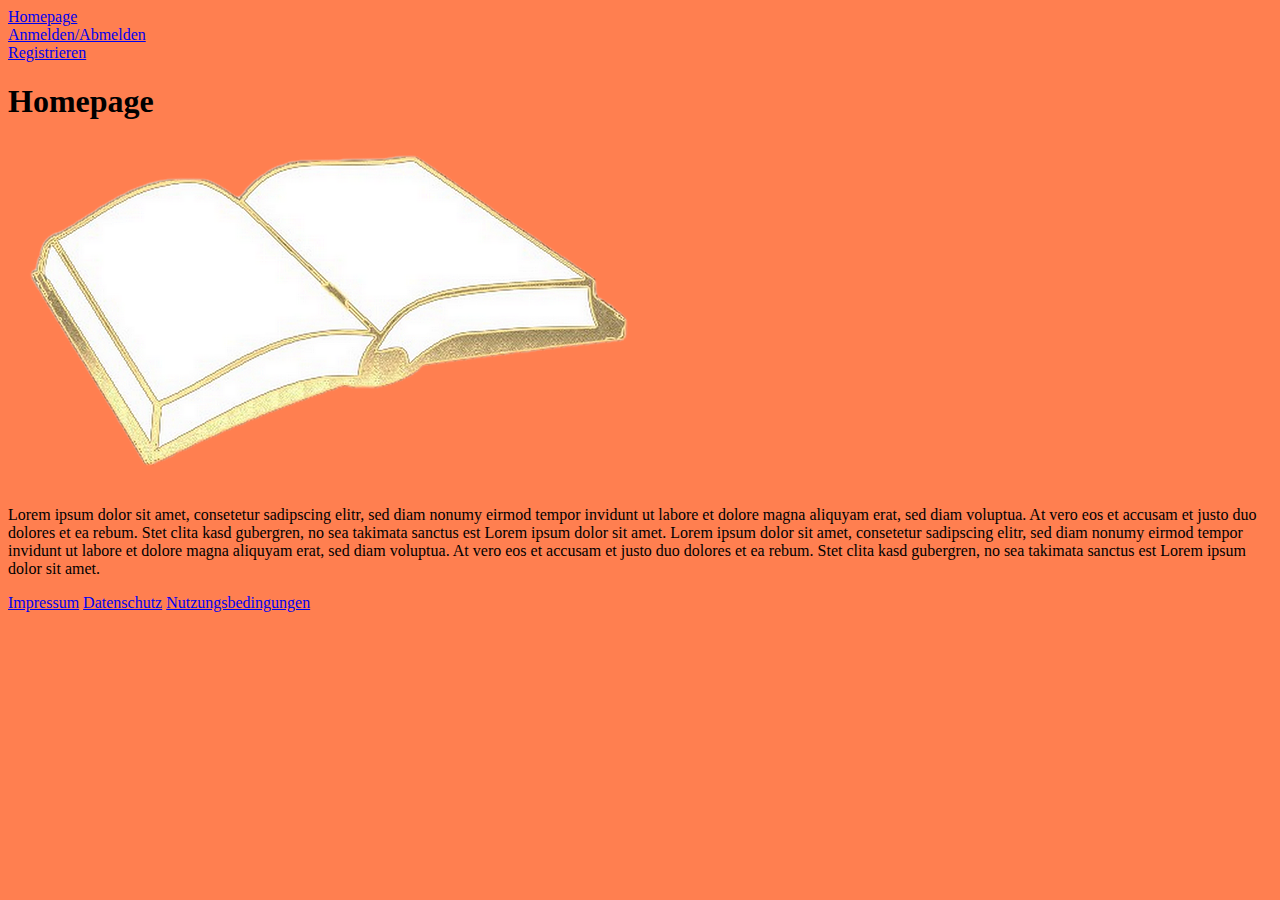
==== index.html @ 0bce66f5 "Add files via upload" ====
<!DOCTYPE html>
<html lang="de">

<head>
    <meta charset="utf-8">
    <meta name="description" content="Gästebuch Beispiel">
    <meta name="author" content="Dietrich Boles">
    <link rel="stylesheet" href="css/main.css" />
    <title>Gästebuch</title>
</head>


<body>

    <nav>
        <div>
            <a href="index.html">Homepage</a>
        </div>
        <div>
            <a href="anmeldung.html">Anmelden/Abmelden</a>
        </div>
        <div>
            <a href="registrierung.html">Registrieren</a>
        </div>
    </nav>


    <main>

        <h1>Homepage</h1>

        <img src="images/guestbook.png" alt="Gästebuch">

        <p>
            Lorem ipsum dolor sit amet, consetetur sadipscing elitr, sed diam nonumy eirmod tempor invidunt ut labore et
            dolore magna aliquyam erat, sed diam voluptua. At vero eos et accusam et justo duo dolores et ea rebum. Stet
            clita kasd gubergren, no sea takimata sanctus est Lorem ipsum dolor sit amet. Lorem ipsum dolor sit amet,
            consetetur sadipscing elitr, sed diam nonumy eirmod tempor invidunt ut labore et dolore magna aliquyam erat,
            sed diam voluptua. At vero eos et accusam et justo duo dolores et ea rebum. Stet clita kasd gubergren, no
            sea takimata sanctus est Lorem ipsum dolor sit amet.
        </p>

    </main>

    <footer>
        <a href="impressum.html">Impressum</a>
        <a href="datenschutz.html">Datenschutz</a>
        <a href="nutzungsbedingungen.html">Nutzungsbedingungen</a>
    </footer>
</body>

</html>
---- css/main.css ----
body {
  background-color: coral;
}
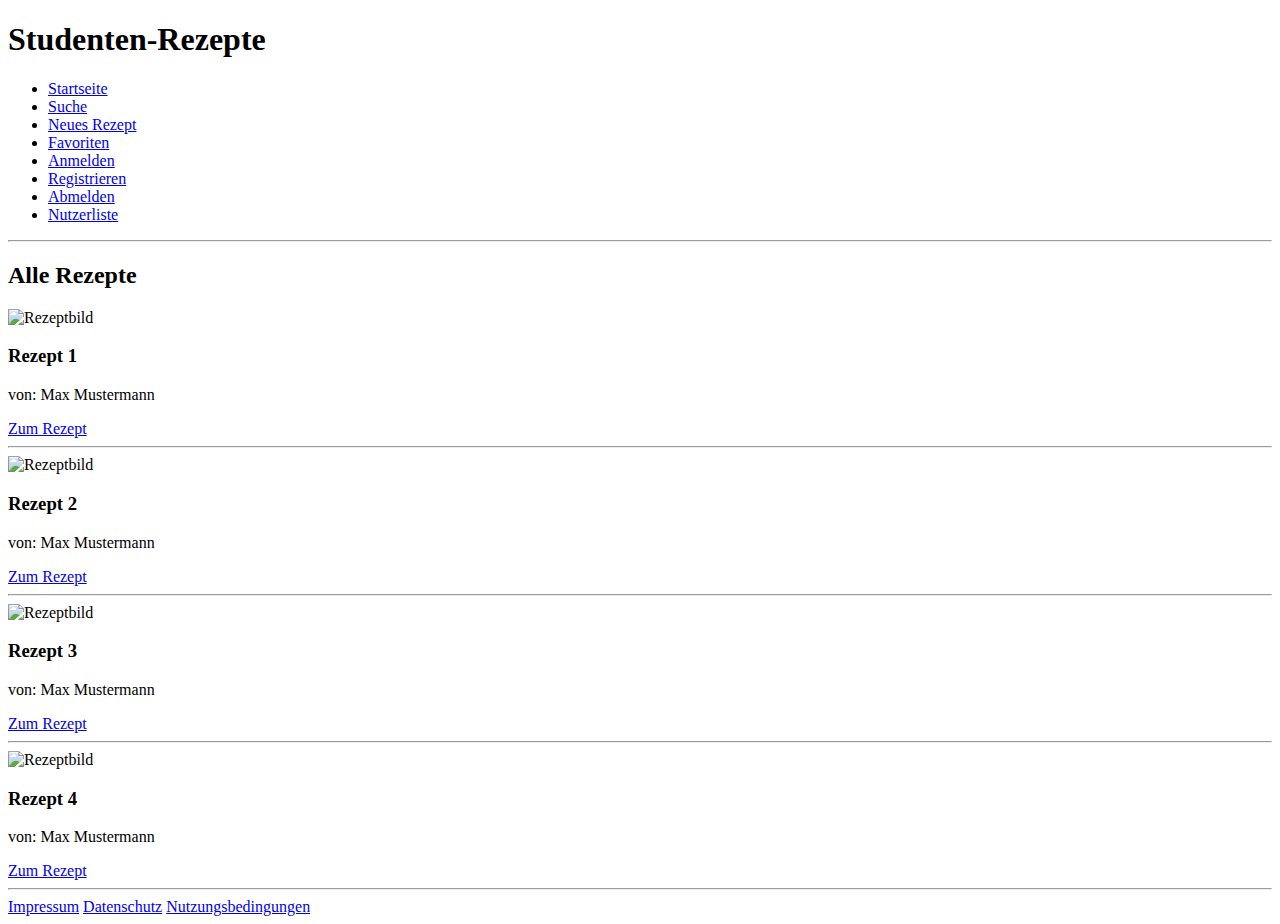
==== commit def63e34: "Erste Test Website" ====
--- a/index.html
+++ b/index.html
@@ -1,52 +1,80 @@
 <!DOCTYPE html>
 <html lang="de">
-
 <head>
-    <meta charset="utf-8">
-    <meta name="description" content="Gästebuch Beispiel">
-    <meta name="author" content="Dietrich Boles">
-    <link rel="stylesheet" href="css/main.css" />
-    <title>Gästebuch</title>
+  <meta charset="UTF-8" />
+  <meta name="viewport" content="width=device-width, initial-scale=1.0" />
+  <title>Studenten Rezepte</title>
+  <link rel="stylesheet" href="css/style.css" />
 </head>
-
-
 <body>
 
-    <nav>
-        <div>
-            <a href="index.html">Homepage</a>
+    <header>
+        <div class="header-container">
+          <h1>Studenten-Rezepte</h1>
+          <nav class="main-nav">
+            <ul>
+              <li><a href="index.html">Startseite</a></li>
+              <li><a href="suche.html">Suche</a></li>
+              <li><a href="rezept-erstellen.html">Neues Rezept</a></li>
+              <li><a href="favoriten.html">Favoriten</a></li>
+              <li><a href="anmeldung.html">Anmelden</a></li>
+              <li><a href="registrierung.html">Registrieren</a></li>
+              <li><a href="abmeldung.html">Abmelden</a></li>
+              <li><a href="nutzerliste.html">Nutzerliste</a></li>
+            </ul>
+          </nav>
         </div>
-        <div>
-            <a href="anmeldung.html">Anmelden/Abmelden</a>
-        </div>
-        <div>
-            <a href="registrierung.html">Registrieren</a>
-        </div>
-    </nav>
+      </header>
 
+      <hr>
 
-    <main>
+  <main>
+    <h2>Alle Rezepte</h2>
+    <section class="rezept-liste">
+      <!-- Hier würden die Rezepte dynamisch geladen -->
+      <article>
+        <img src="bilder/beispiel.jpg" alt="Rezeptbild" />
+        <h3>Rezept 1</h3>
+        <p>von: Max Mustermann</p>
+        <a href="rezept-ansicht.html">Zum Rezept</a>
+      </article>
 
-        <h1>Homepage</h1>
+      <hr>
 
-        <img src="images/guestbook.png" alt="Gästebuch">
+      <article>
+        <img src="bilder/beispiel2.jpg" alt="Rezeptbild" />
+        <h3>Rezept 2</h3>
+        <p>von: Max Mustermann</p>
+        <a href="rezept-ansicht.html">Zum Rezept</a>
+      </article>
+      <article>
 
-        <p>
-            Lorem ipsum dolor sit amet, consetetur sadipscing elitr, sed diam nonumy eirmod tempor invidunt ut labore et
-            dolore magna aliquyam erat, sed diam voluptua. At vero eos et accusam et justo duo dolores et ea rebum. Stet
-            clita kasd gubergren, no sea takimata sanctus est Lorem ipsum dolor sit amet. Lorem ipsum dolor sit amet,
-            consetetur sadipscing elitr, sed diam nonumy eirmod tempor invidunt ut labore et dolore magna aliquyam erat,
-            sed diam voluptua. At vero eos et accusam et justo duo dolores et ea rebum. Stet clita kasd gubergren, no
-            sea takimata sanctus est Lorem ipsum dolor sit amet.
-        </p>
+        <hr>
 
-    </main>
+        <img src="bilder/beispiel3.jpg" alt="Rezeptbild" />
+        <h3>Rezept 3</h3>
+        <p>von: Max Mustermann</p>
+        <a href="rezept-ansicht.html">Zum Rezept</a>
+      </article>
+      <article>
 
-    <footer>
-        <a href="impressum.html">Impressum</a>
-        <a href="datenschutz.html">Datenschutz</a>
-        <a href="nutzungsbedingungen.html">Nutzungsbedingungen</a>
-    </footer>
+        <hr>
+
+        <img src="bilder/beispiel4.jpg" alt="Rezeptbild" />
+        <h3>Rezept 4</h3>
+        <p>von: Max Mustermann</p>
+        <a href="rezept-ansicht.html">Zum Rezept</a>
+      </article>
+    </section>
+  </main>
+
+  <hr>
+
+  <footer>
+    <a href="impressum.html">Impressum</a>
+    <a href="datenschutz.html">Datenschutz</a>
+    <a href="nutzungsbedingungen.html">Nutzungsbedingungen</a>
+  </footer>
+
 </body>
-
-</html>+</html>
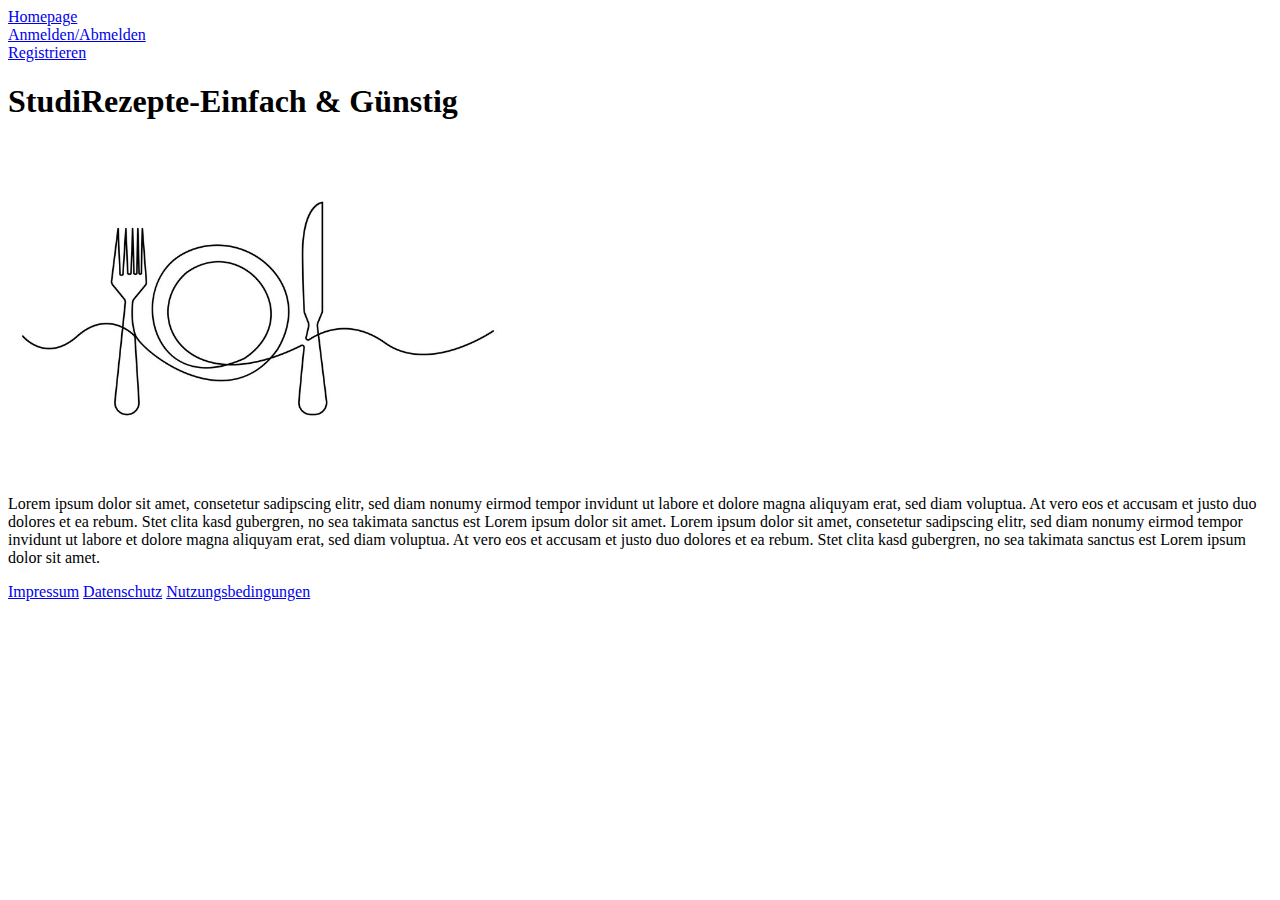
==== commit bc583871: "Ein wenig die Homepage und Anmeldung bearbeitet und Metadaten auf jeder Datei geändert" ====
--- a/index.html
+++ b/index.html
@@ -1,80 +1,52 @@
 <!DOCTYPE html>
 <html lang="de">
+
 <head>
-  <meta charset="UTF-8" />
-  <meta name="viewport" content="width=device-width, initial-scale=1.0" />
-  <title>Studenten Rezepte</title>
-  <link rel="stylesheet" href="css/style.css" />
+    <meta charset="utf-8">
+    <meta name="description" content="Rezeptesammlung">
+    <meta name="author" content="Sascha Busse, Christoph Rettig, Colin Bolbas">
+    <link rel="stylesheet" href="css/main.css" />
+    <title>StudiRezepte-Einfach & Günstig</title>
 </head>
+
+
 <body>
 
-    <header>
-        <div class="header-container">
-          <h1>Studenten-Rezepte</h1>
-          <nav class="main-nav">
-            <ul>
-              <li><a href="index.html">Startseite</a></li>
-              <li><a href="suche.html">Suche</a></li>
-              <li><a href="rezept-erstellen.html">Neues Rezept</a></li>
-              <li><a href="favoriten.html">Favoriten</a></li>
-              <li><a href="anmeldung.html">Anmelden</a></li>
-              <li><a href="registrierung.html">Registrieren</a></li>
-              <li><a href="abmeldung.html">Abmelden</a></li>
-              <li><a href="nutzerliste.html">Nutzerliste</a></li>
-            </ul>
-          </nav>
+    <nav>
+        <div>
+            <a href="index.html">Homepage</a>
         </div>
-      </header>
+        <div>
+            <a href="anmeldung.html">Anmelden/Abmelden</a>
+        </div>
+        <div>
+            <a href="registrierung.html">Registrieren</a>
+        </div>
+    </nav>
 
-      <hr>
 
-  <main>
-    <h2>Alle Rezepte</h2>
-    <section class="rezept-liste">
-      <!-- Hier würden die Rezepte dynamisch geladen -->
-      <article>
-        <img src="bilder/beispiel.jpg" alt="Rezeptbild" />
-        <h3>Rezept 1</h3>
-        <p>von: Max Mustermann</p>
-        <a href="rezept-ansicht.html">Zum Rezept</a>
-      </article>
+    <main>
 
-      <hr>
+        <h1>StudiRezepte-Einfach & Günstig</h1>
 
-      <article>
-        <img src="bilder/beispiel2.jpg" alt="Rezeptbild" />
-        <h3>Rezept 2</h3>
-        <p>von: Max Mustermann</p>
-        <a href="rezept-ansicht.html">Zum Rezept</a>
-      </article>
-      <article>
+        <img src="images/minimalist-line-art-plate-fork-knife_955738-4836.jpg" alt="Gästebuch" width="500">
 
-        <hr>
+        <p>
+            Lorem ipsum dolor sit amet, consetetur sadipscing elitr, sed diam nonumy eirmod tempor invidunt ut labore et
+            dolore magna aliquyam erat, sed diam voluptua. At vero eos et accusam et justo duo dolores et ea rebum. Stet
+            clita kasd gubergren, no sea takimata sanctus est Lorem ipsum dolor sit amet. Lorem ipsum dolor sit amet,
+            consetetur sadipscing elitr, sed diam nonumy eirmod tempor invidunt ut labore et dolore magna aliquyam erat,
+            sed diam voluptua. At vero eos et accusam et justo duo dolores et ea rebum. Stet clita kasd gubergren, no
+            sea takimata sanctus est Lorem ipsum dolor sit amet.
+        </p>
 
-        <img src="bilder/beispiel3.jpg" alt="Rezeptbild" />
-        <h3>Rezept 3</h3>
-        <p>von: Max Mustermann</p>
-        <a href="rezept-ansicht.html">Zum Rezept</a>
-      </article>
-      <article>
+    </main>
 
-        <hr>
+    <footer>
+        <a href="impressum.html">Impressum</a>
+        <a href="datenschutz.html">Datenschutz</a>
+        <a href="nutzungsbedingungen.html">Nutzungsbedingungen</a>
+    </footer>
+</body>
 
-        <img src="bilder/beispiel4.jpg" alt="Rezeptbild" />
-        <h3>Rezept 4</h3>
-        <p>von: Max Mustermann</p>
-        <a href="rezept-ansicht.html">Zum Rezept</a>
-      </article>
-    </section>
-  </main>
-
-  <hr>
-
-  <footer>
-    <a href="impressum.html">Impressum</a>
-    <a href="datenschutz.html">Datenschutz</a>
-    <a href="nutzungsbedingungen.html">Nutzungsbedingungen</a>
-  </footer>
-
-</body>
-</html>
+</html>--- a/css/main.css
+++ b/css/main.css
@@ -0,0 +1,3 @@
+body {
+  background-color: rgb(255, 255, 255);
+}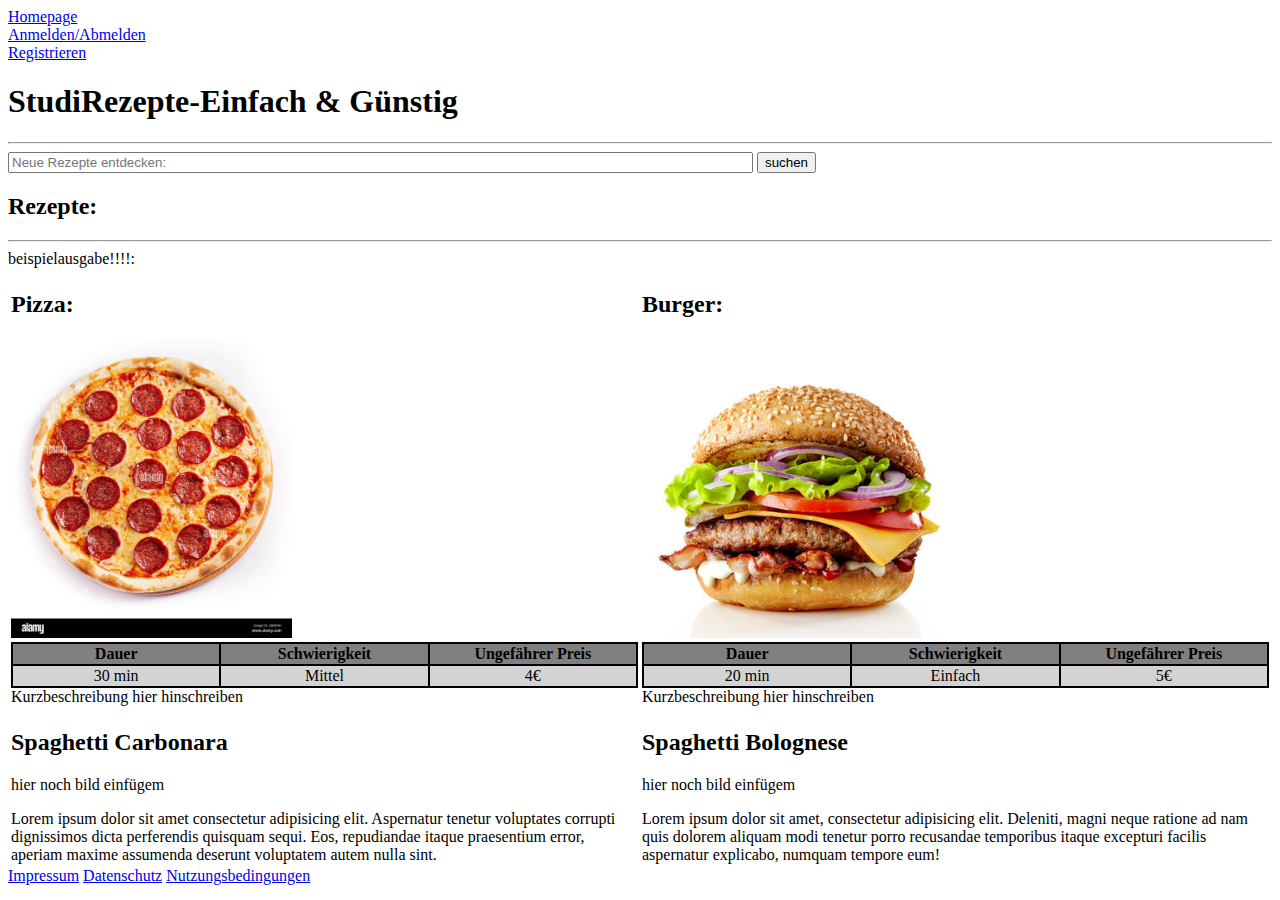
==== commit d44f8573: "anpassungen" ====
--- a/index.html
+++ b/index.html
@@ -1,6 +1,5 @@
 <!DOCTYPE html>
-<html lang="de">
-
+<html lang="en">
 <head>
     <meta charset="utf-8">
     <meta name="description" content="Rezeptesammlung">
@@ -8,45 +7,105 @@
     <link rel="stylesheet" href="css/main.css" />
     <title>StudiRezepte-Einfach & Günstig</title>
 </head>
-
-
 <body>
-
-    <nav>
+  <nav>
         <div>
             <a href="index.html">Homepage</a>
         </div>
         <div>
-            <a href="anmeldung.html">Anmelden/Abmelden</a>
+            <a href="anmeldung.html">Anmelden/Abmelden</a> <!--if user is logged in {open abmeldung.html}
+                                                              if user isnt logged in{open anmeldung.html}-->
         </div>
         <div>
             <a href="registrierung.html">Registrieren</a>
         </div>
     </nav>
+    <h1>StudiRezepte-Einfach & Günstig</h1>
+    <hr />
+    <form >
+        <!--<label for="Suche">Neue Rezepte entdecken: </label>-->
+        <div>
+        <input type = "text" id="Suche" name="Sucheingabe" placeholder="Neue Rezepte entdecken:" required size="90">  
+        <input type="submit" value="suchen">
+        </div> <!--name ist name für die eingegeben daten, eine variable sozusagen-->
 
+        <h2>Rezepte:</h2>
+    <hr />
+    beispielausgabe!!!!:
+    <!-- Tabelle erstellen, um essen nebeneinander darzustellen -->
+    <table width="100%">
+      <tr>
+        <!-- erste zzelle für Pizza -->
+        <td width="50%" valign="top">
+          <h2>Pizza:</h2>
+          <a href="rezept.html">
+          <img
+            src="images/pizza1.jpg"
+            alt="das ist ein Bild von Pizza"
+            title="Lecker Pizza"
+            height="300"
+          />
+</a>
+          <table width="100%" bgcolor="black">
+            <tr bgcolor="grey" align="center">
+              <th width="150">Dauer</th>
+              <th width="150">Schwierigkeit</th>
+              <th width="150">Ungefährer Preis</th>
+            </tr>
+            <tr bgcolor="lightgrey" align="center">
+              <td>30 min</td>
+              <td>Mittel</td>
+              <td>4€</td>
+            </tr>
+          </table>
+          Kurzbeschreibung hier hinschreiben
+        </td>
 
-    <main>
+        <!-- zweite zelle für Burger -->
+        <td width="50%" valign="top">
+          <h2>Burger:</h2>
+          
+          <img
+            src="images/burger.jpg"
+            alt="das ist ein Bild von einem Burger"
+            title="Saftiger Burger"
+            height="300"
+          />
+          <table width="100%" bgcolor="black">
+            <tr bgcolor="grey" align="center">
+              <th width="150">Dauer</th>
+              <th width="150">Schwierigkeit</th>
+              <th width="150">Ungefährer Preis</th>
+            </tr>
+            <tr bgcolor="lightgrey" align="center">
+              <td>20 min</td>
+              <td>Einfach</td>
+              <td>5€</td>
+            </tr>
+          </table>
+          Kurzbeschreibung hier hinschreiben
+        </td>
+      </tr>
+      <tr>
+        <td><h2>Spaghetti Carbonara</h2>
+            <p>hier noch bild einfügem</p>
+        Lorem ipsum dolor sit amet consectetur adipisicing elit. Aspernatur tenetur voluptates corrupti dignissimos dicta perferendis quisquam sequi. Eos, repudiandae itaque praesentium error, aperiam maxime assumenda deserunt voluptatem autem nulla sint.
+        </td>
+        <td><h2>Spaghetti Bolognese</h2>
+            <p>hier noch bild einfügem</p>
+        Lorem ipsum dolor sit amet, consectetur adipisicing elit. Deleniti, magni neque ratione ad nam quis dolorem aliquam modi tenetur porro recusandae temporibus itaque excepturi facilis aspernatur explicabo, numquam tempore eum!
+        </td>
+        
+      </tr>
+    </table>
 
-        <h1>StudiRezepte-Einfach & Günstig</h1>
-
-        <img src="images/minimalist-line-art-plate-fork-knife_955738-4836.jpg" alt="Gästebuch" width="500">
-
-        <p>
-            Lorem ipsum dolor sit amet, consetetur sadipscing elitr, sed diam nonumy eirmod tempor invidunt ut labore et
-            dolore magna aliquyam erat, sed diam voluptua. At vero eos et accusam et justo duo dolores et ea rebum. Stet
-            clita kasd gubergren, no sea takimata sanctus est Lorem ipsum dolor sit amet. Lorem ipsum dolor sit amet,
-            consetetur sadipscing elitr, sed diam nonumy eirmod tempor invidunt ut labore et dolore magna aliquyam erat,
-            sed diam voluptua. At vero eos et accusam et justo duo dolores et ea rebum. Stet clita kasd gubergren, no
-            sea takimata sanctus est Lorem ipsum dolor sit amet.
-        </p>
-
-    </main>
-
+  </body>
+  
     <footer>
         <a href="impressum.html">Impressum</a>
         <a href="datenschutz.html">Datenschutz</a>
         <a href="nutzungsbedingungen.html">Nutzungsbedingungen</a>
     </footer>
-</body>
+</html>
+<!--shift+alt+f zum formattieren-->
 
-</html>